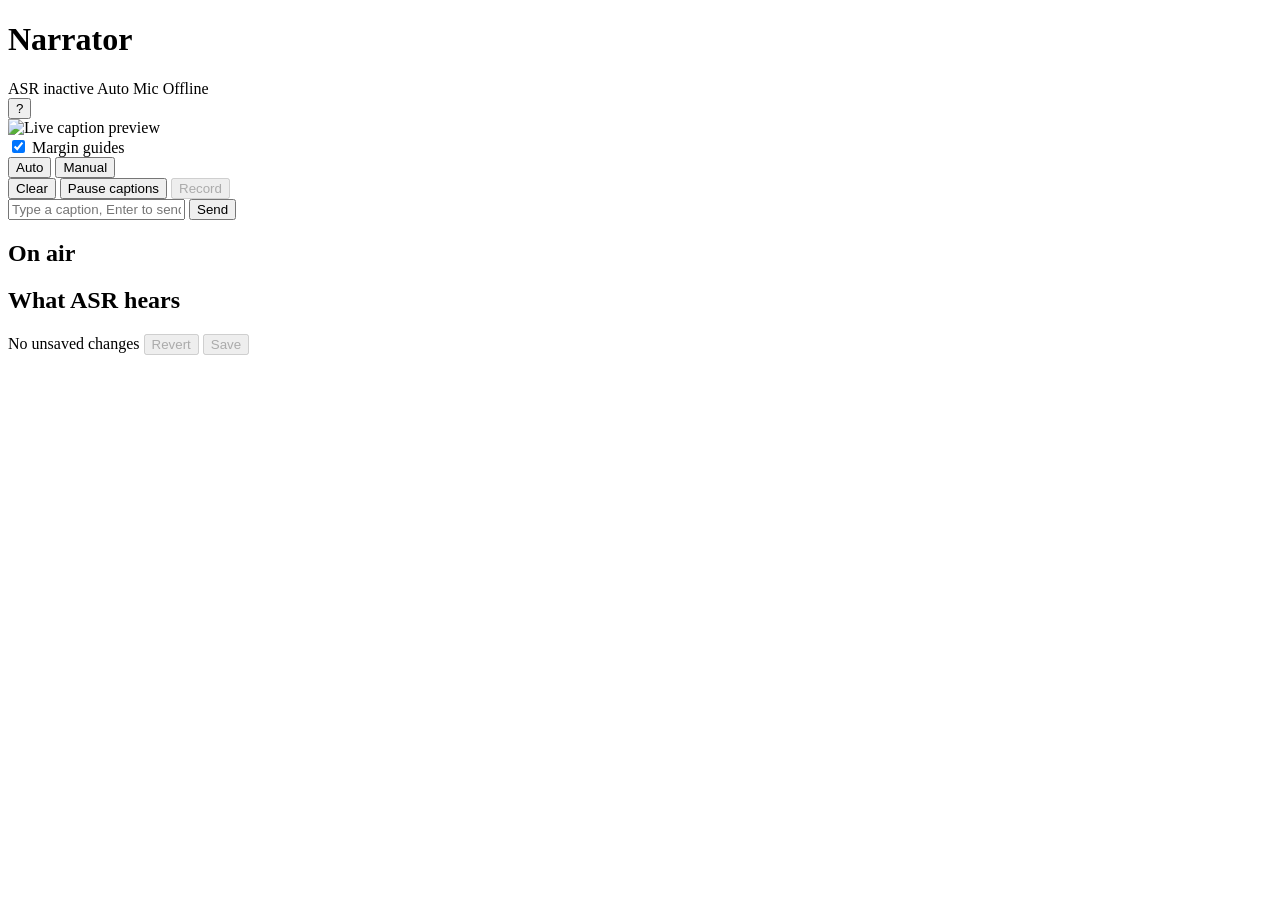
==== src/narrator/web/static/index.html @ 503ce90d "Web UI + service, health checks, segmenter, units, CUDA build option - Replace the Tk GUI with the a" ====
<!doctype html>
<html lang="en">
<head>
<meta charset="utf-8">
<meta name="viewport" content="width=device-width, initial-scale=1">
<title>Narrator</title>
<link rel="stylesheet" href="/static/style.css">
<link rel="icon" href="/static/icon.svg" type="image/svg+xml">
<script src="/static/app.js" defer></script>
</head>
<body>
<header class="topbar">
  <h1 class="brand">Narrator</h1>
  <div class="pills" aria-live="polite">
    <span id="asr-pill" class="pill bad">ASR inactive</span>
    <span id="backend" class="muted small"></span>
    <span id="mode-pill" class="pill">Auto</span>
    <span id="paused-pill" class="pill warn" hidden>Captions paused</span>
    <span id="rec-pill" class="pill rec" hidden title="Recording audio and on-air captions">REC</span>
    <span class="meter-wrap" title="Input level">
      <span class="small muted">Mic</span>
      <span class="meter"><span id="meter-bar" class="meter-bar"></span></span>
    </span>
    <span id="conn" class="pill bad">Offline</span>
  </div>
  <button id="help-btn" class="ghost" type="button" title="Keyboard shortcuts">?</button>
</header>

<section id="problems" class="problems" aria-label="Problems" aria-live="polite" hidden>
  <div class="problems-head">
    <h2 class="sub">Problems</h2>
    <button type="button" id="recheck-btn" class="ghost small-btn">Check again</button>
  </div>
  <ul id="problem-list" class="problem-list"></ul>
</section>

<main class="layout">
  <section class="panel live" aria-label="Live captions">
    <div class="preview-box" id="preview-box">
      <img id="preview" alt="Live caption preview">
      <div id="guides" class="guides" hidden></div>
    </div>
    <div class="preview-meta">
      <label class="small"><input type="checkbox" id="guides-toggle" checked> Margin guides</label>
      <span id="preview-note" class="small muted"></span>
    </div>

    <div class="controls">
      <div class="segmented" role="group" aria-label="Caption mode">
        <button type="button" id="mode-auto" aria-pressed="true">Auto</button>
        <button type="button" id="mode-manual" aria-pressed="false">Manual</button>
      </div>
      <button type="button" id="clear-btn" class="danger">Clear</button>
      <button type="button" id="pause-btn">Pause captions</button>
      <button type="button" id="rec-btn" disabled>Record</button>
    </div>

    <form class="manual" id="manual-form" autocomplete="off">
      <input id="manual-entry" type="text" maxlength="2000" placeholder="Type a caption, Enter to send" aria-label="Manual caption">
      <button type="submit">Send</button>
    </form>
    <p id="manual-hint" class="small muted"></p>

    <h2 class="sub">On air</h2>
    <div id="on-air" class="on-air" aria-live="polite"></div>

    <h2 class="sub">What ASR hears</h2>
    <ol id="feed" class="feed"></ol>
  </section>

  <section class="panel settings" aria-label="Settings">
    <nav id="tabs" class="tabs" role="tablist"></nav>
    <div id="banner" class="banner" hidden></div>
    <div id="tab-panels" class="tab-panels"></div>
    <ul id="error-summary" class="error-summary" hidden></ul>
    <footer class="savebar">
      <span id="dirty" class="small muted">No unsaved changes</span>
      <span class="spacer"></span>
      <button type="button" id="revert-btn" class="ghost" disabled>Revert</button>
      <button type="button" id="save-btn" class="primary" disabled>Save</button>
    </footer>
  </section>
</main>

<div id="help" class="overlay" hidden>
  <div class="dialog" role="dialog" aria-modal="true" aria-labelledby="help-title">
    <h2 id="help-title">Keyboard shortcuts</h2>
    <table id="help-table" class="kbd-table"></table>
    <p class="small muted">Shortcuts work anywhere on the page, also while typing (single keys such as
      <kbd>?</kbd> are not taken from text fields). Change them on the <em>Web &amp; remote</em> tab.
      Ctrl+N/T/W and other keys the browser keeps for itself cannot be used.</p>
    <button type="button" id="help-close">Close</button>
  </div>
</div>
<div id="toast" class="toast" role="status" hidden></div>
</body>
</html>
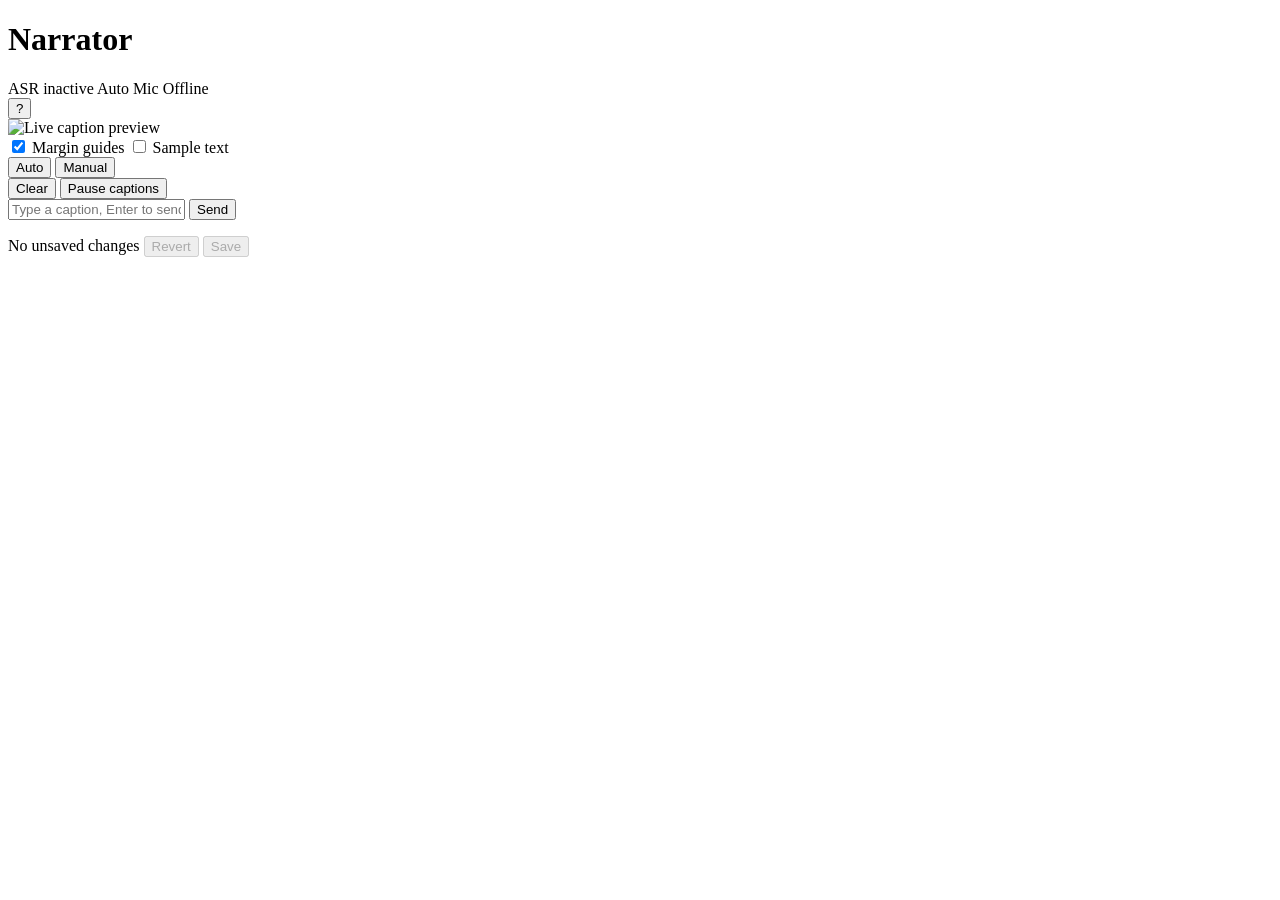
==== commit 4b274fa6: "Remove session recording + transcript file; web UI reachable from the LAN - Drop narrator.recording," ====
--- a/src/narrator/web/static/index.html
+++ b/src/narrator/web/static/index.html
@@ -16,7 +16,6 @@
     <span id="backend" class="muted small"></span>
     <span id="mode-pill" class="pill">Auto</span>
     <span id="paused-pill" class="pill warn" hidden>Captions paused</span>
-    <span id="rec-pill" class="pill rec" hidden title="Recording audio and on-air captions">REC</span>
     <span class="meter-wrap" title="Input level">
       <span class="small muted">Mic</span>
       <span class="meter"><span id="meter-bar" class="meter-bar"></span></span>
@@ -42,6 +41,7 @@
     </div>
     <div class="preview-meta">
       <label class="small"><input type="checkbox" id="guides-toggle" checked> Margin guides</label>
+      <label class="small" title="Show a sample caption in this preview only; nothing goes on air"><input type="checkbox" id="sample-toggle"> Sample text</label>
       <span id="preview-note" class="small muted"></span>
     </div>
 
@@ -52,7 +52,6 @@
       </div>
       <button type="button" id="clear-btn" class="danger">Clear</button>
       <button type="button" id="pause-btn">Pause captions</button>
-      <button type="button" id="rec-btn" disabled>Record</button>
     </div>
 
     <form class="manual" id="manual-form" autocomplete="off">
@@ -60,12 +59,6 @@
       <button type="submit">Send</button>
     </form>
     <p id="manual-hint" class="small muted"></p>
-
-    <h2 class="sub">On air</h2>
-    <div id="on-air" class="on-air" aria-live="polite"></div>
-
-    <h2 class="sub">What ASR hears</h2>
-    <ol id="feed" class="feed"></ol>
   </section>
 
   <section class="panel settings" aria-label="Settings">
